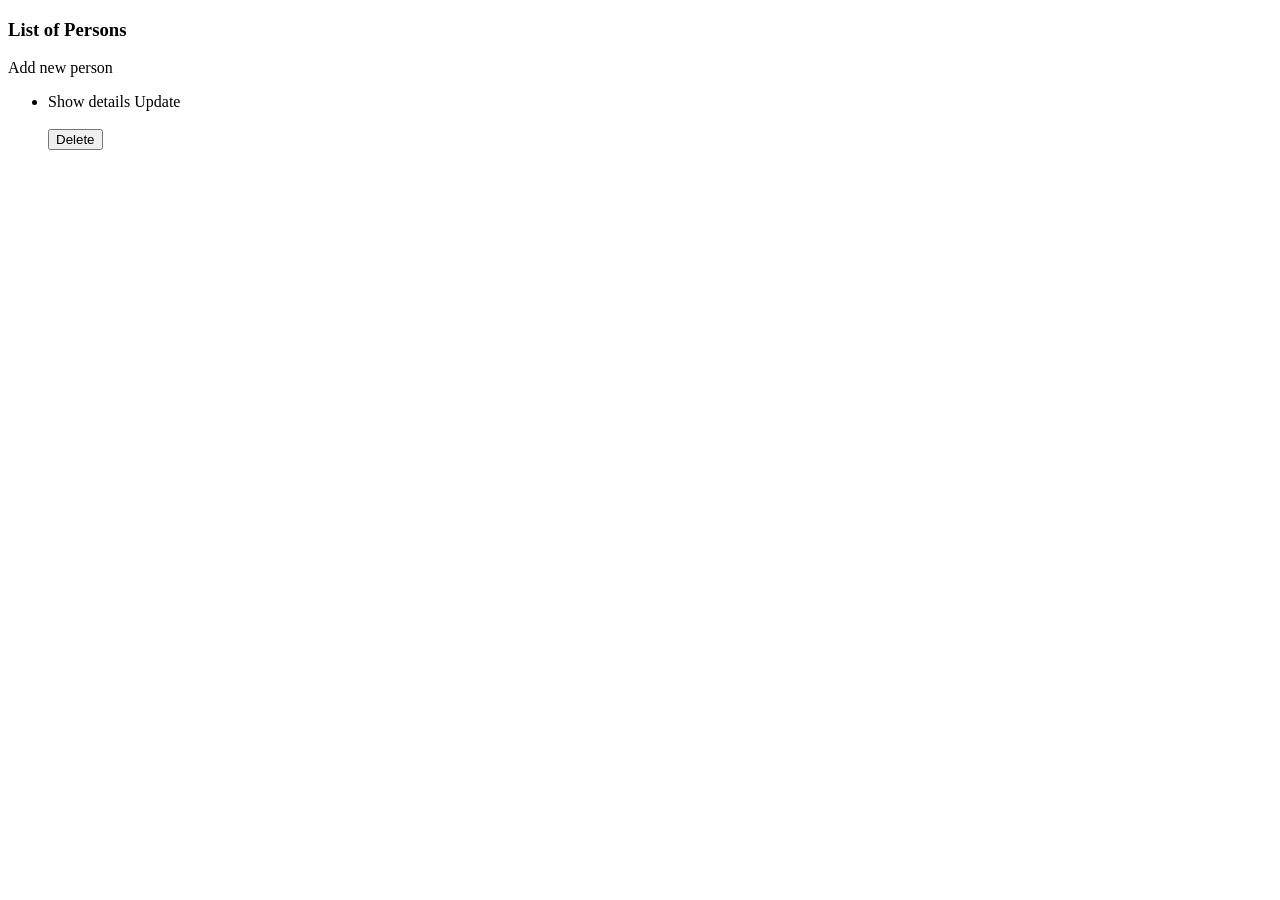
==== 2022.06.01_persons/src/main/resources/templates/index.html @ 4d61476e "persons" ====
<!DOCTYPE html>
<html lang="en" xmlns:th="http://www.thymeleaf.org">
<head>
    <meta charset="UTF-8">
    <title>People</title>
</head>
<body>
<h3>
    List of Persons
</h3>
<div>
    <a th:href="@{/new-person}">Add new person</a>
</div>
<ul>
    <li th:each="person : ${persons}">
        <div>
            <p th:text="${person.name} + ' ' +${person.lastname}"></p>
            <a th:href="@{/show{id}(id=${person.getId()})}">Show details</a>
            <a th:href="@{/edit{id}(id=${person.getId()})}">Update</a>
        </div>
        <br>
        <form th:method="POST" th:action="@{/delete{id}(id=${person.getId()})}" th:object="${person}">
            <input type="submit" value="Delete">
        </form>
    </li>
</ul>

</body>
</html>
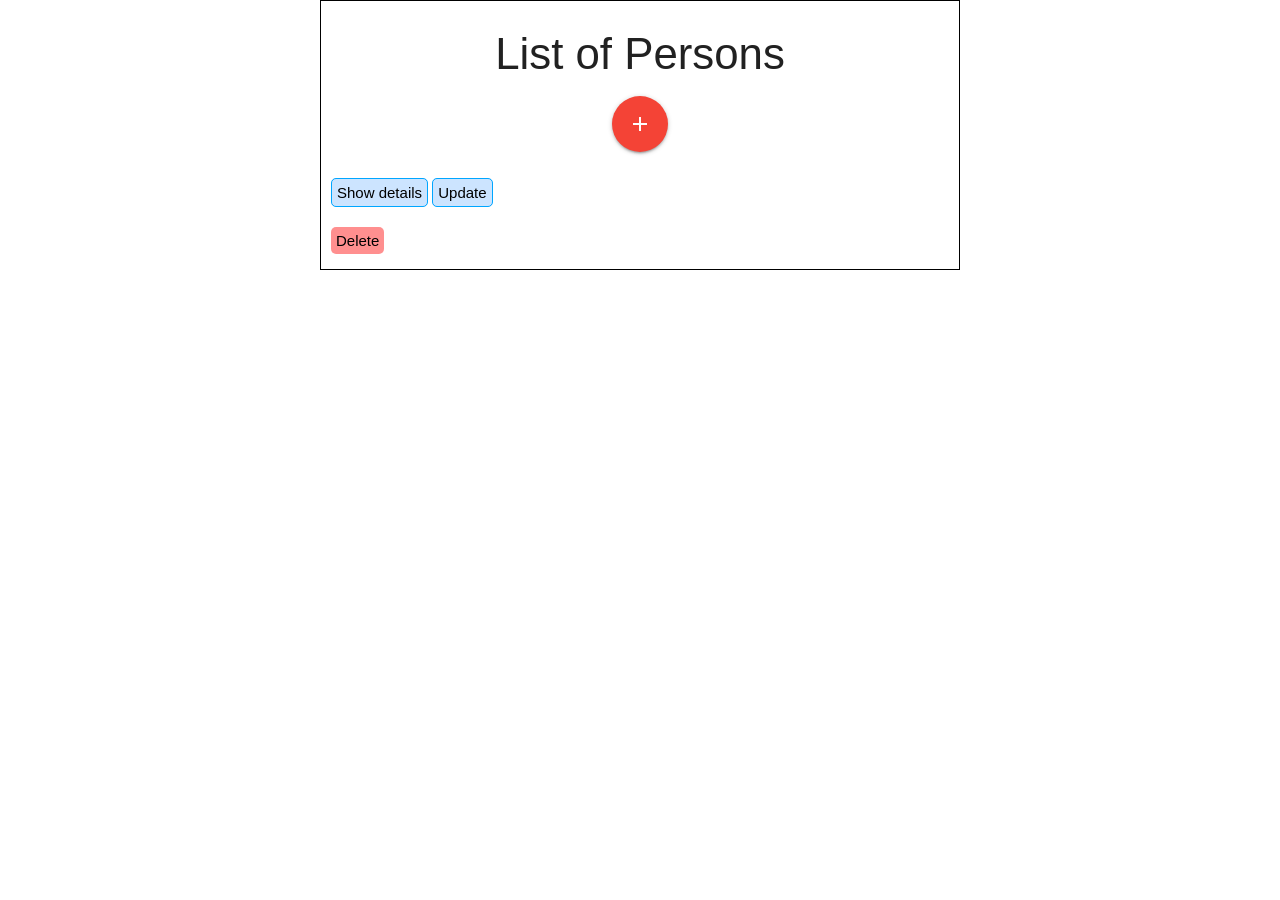
==== commit b701d3bf: "updated html files" ====
--- a/2022.06.01_persons/src/main/resources/templates/index.html
+++ b/2022.06.01_persons/src/main/resources/templates/index.html
@@ -3,27 +3,39 @@
 <head>
     <meta charset="UTF-8">
     <title>People</title>
+    <link href="https://fonts.googleapis.com/icon?family=Material+Icons" rel="stylesheet">
+    <link rel="stylesheet" href="https://cdnjs.cloudflare.com/ajax/libs/materialize/1.0.0/css/materialize.min.css">
 </head>
 <body>
-<h3>
-    List of Persons
-</h3>
-<div>
-    <a th:href="@{/new-person}">Add new person</a>
+<div style="width: 50%; margin-left: auto; margin-right: auto; border: 0.8px solid black">
+    <h3 style="text-align: center">
+        List of Persons
+    </h3>
+    <div style="text-align: center">
+        <a class=" btn-floating btn-large waves-effect waves-light red
+                " th:href="@{/new-person}">
+            <i class="material-icons">add</i>
+        </a>
+    </div>
+    <ul style="margin-left: 10px">
+        <li th:each="person : ${persons}">
+            <div>
+                <p style="font-size: 2rem" th:text="${person.name} + ' ' +${person.lastname}"></p>
+                <a style="border: 0.5px solid #00a6ff; background-color: rgba(0,119,255,0.2);border-radius: 5px; padding: 5px; color: black"
+                   th:href="@{/show{id}(id=${person.getId()})}">Show details</a>
+                <a style="border: 0.5px solid #00a6ff; background-color: rgba(0,119,255,0.2);border-radius: 5px; padding: 5px; color: black"
+                   th:href="@{/edit{id}(id=${person.getId()})}">Update</a>
+            </div>
+            <br>
+            <form th:method="POST" th:action="@{/delete{id}(id=${person.getId()})}" th:object="${person}">
+                <input style="background-color: rgba(255,0,0,0.44); color: black; border-radius: 5px;
+                 padding: 5px; border: red"
+                       type="submit" value="Delete">
+            </form>
+        </li>
+    </ul>
 </div>
-<ul>
-    <li th:each="person : ${persons}">
-        <div>
-            <p th:text="${person.name} + ' ' +${person.lastname}"></p>
-            <a th:href="@{/show{id}(id=${person.getId()})}">Show details</a>
-            <a th:href="@{/edit{id}(id=${person.getId()})}">Update</a>
-        </div>
-        <br>
-        <form th:method="POST" th:action="@{/delete{id}(id=${person.getId()})}" th:object="${person}">
-            <input type="submit" value="Delete">
-        </form>
-    </li>
-</ul>
 
+<script type="text/javascript" src="js/materialize.min.js"></script>
 </body>
 </html>
